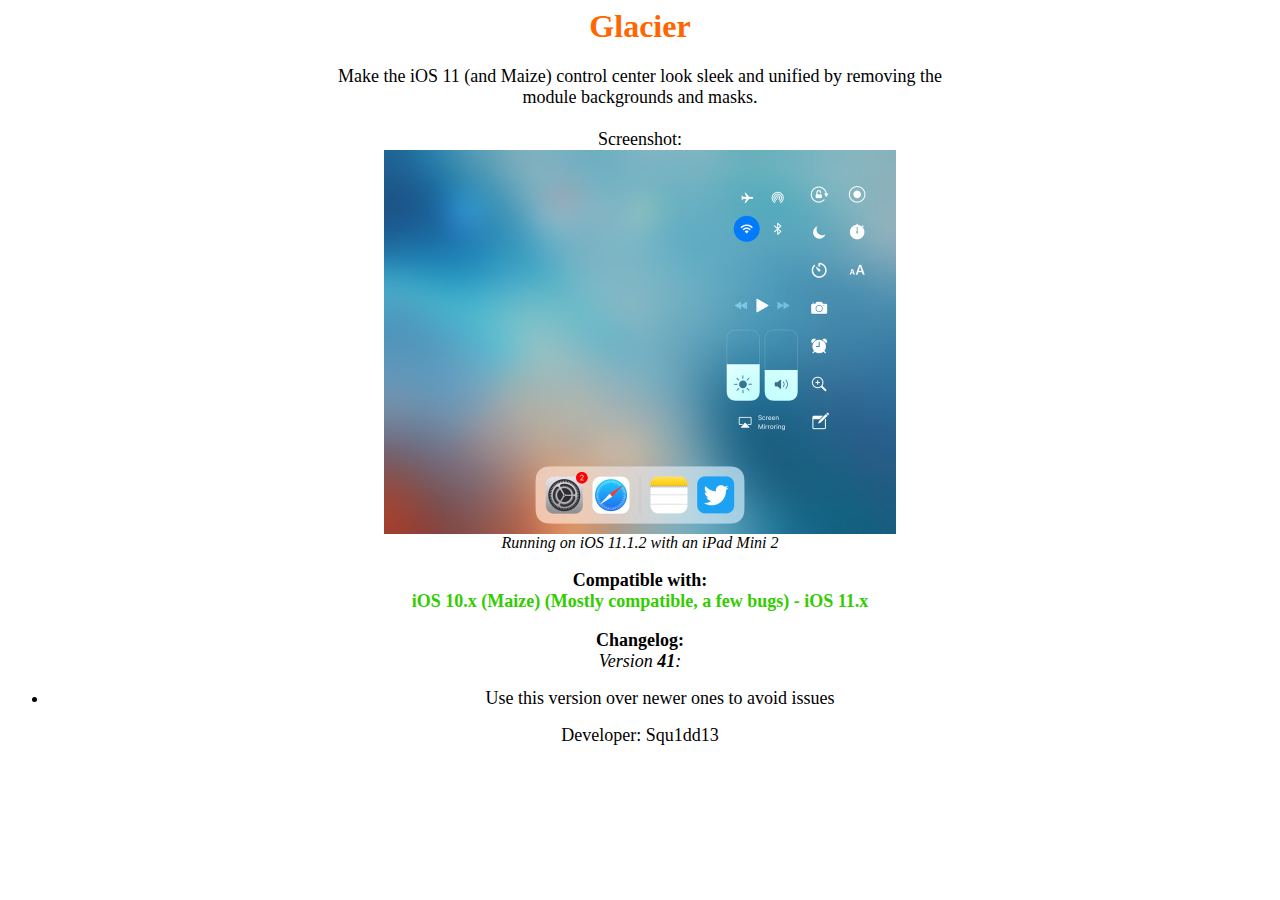
==== tweaks/glacier.html @ 0447a714 "Update repo content" ====
<!DOCTYPE html PUBLIC "-//W3C//DTD HTML 4.01 Transitional//EN">
<html>
  <head>
    <meta http-equiv="content-type" content="text/html; charset=UTF-8">
    <title>tweak</title>
  </head>
  <body>
    <div align="center">
      <h1><font color="#ff6600"><font face="SFNS Display">Glacier</font></font><br>
      </h1>
      <font size="-2"><font size="+1"><font face="SFNS Text"><font
              face="SFNS Display">Make the iOS 11 (and Maize) control
              center look sleek and unified by removing the<br>
              module backgrounds and masks.<br>
              <br>
            </font></font></font></font> <font size="-2"><font
          size="+1"><font face="SFNS Text"><font face="SFNS Display">Screenshot:</font></font></font></font><br>
      <font size="-2"><font size="+1"><font face="SFNS Text"><b><img
                src="imgs/DbpHKlPWsAA1__M.jpg" alt="Unable to load
                screenshot" width="512" height="384"></b></font></font></font><br>
      <font face="SFNS Display"><i>Running on iOS 11.1.2 with an iPad
          Mini 2</i></font><br>
      <br>
      <font size="-2"><font size="+1"><font face="SFNS Text"><b>Compatible

              with:</b></font></font></font><br>
      <font size="-2"><font size="+1"><font face="SFNS Text"><b><font
                color="#33cc00">iOS 10.x (Maize) (Mostly compatible, a
                few bugs) - iOS 11.x<br>
              </font></b></font></font></font> <br>
      <font size="-2"><font size="+1"><font face="SFNS Text"><b>Changelog:</b></font></font></font><br>
      <font size="-2"><font size="+1"><font face="SFNS Text"><i>Version
              <b>41</b>:</i></font></font></font><br>
      <ul>
        <li><font size="+1"><font face="SFNS Text">Use this version over
              newer ones to avoid issues<br>
            </font></font></li>
      </ul>
    </div>
    <p align="center"><font size="+1"><font face="SFNS Text">Developer:
          Squ1dd13</font></font><br>
    </p>
  </body>
</html>
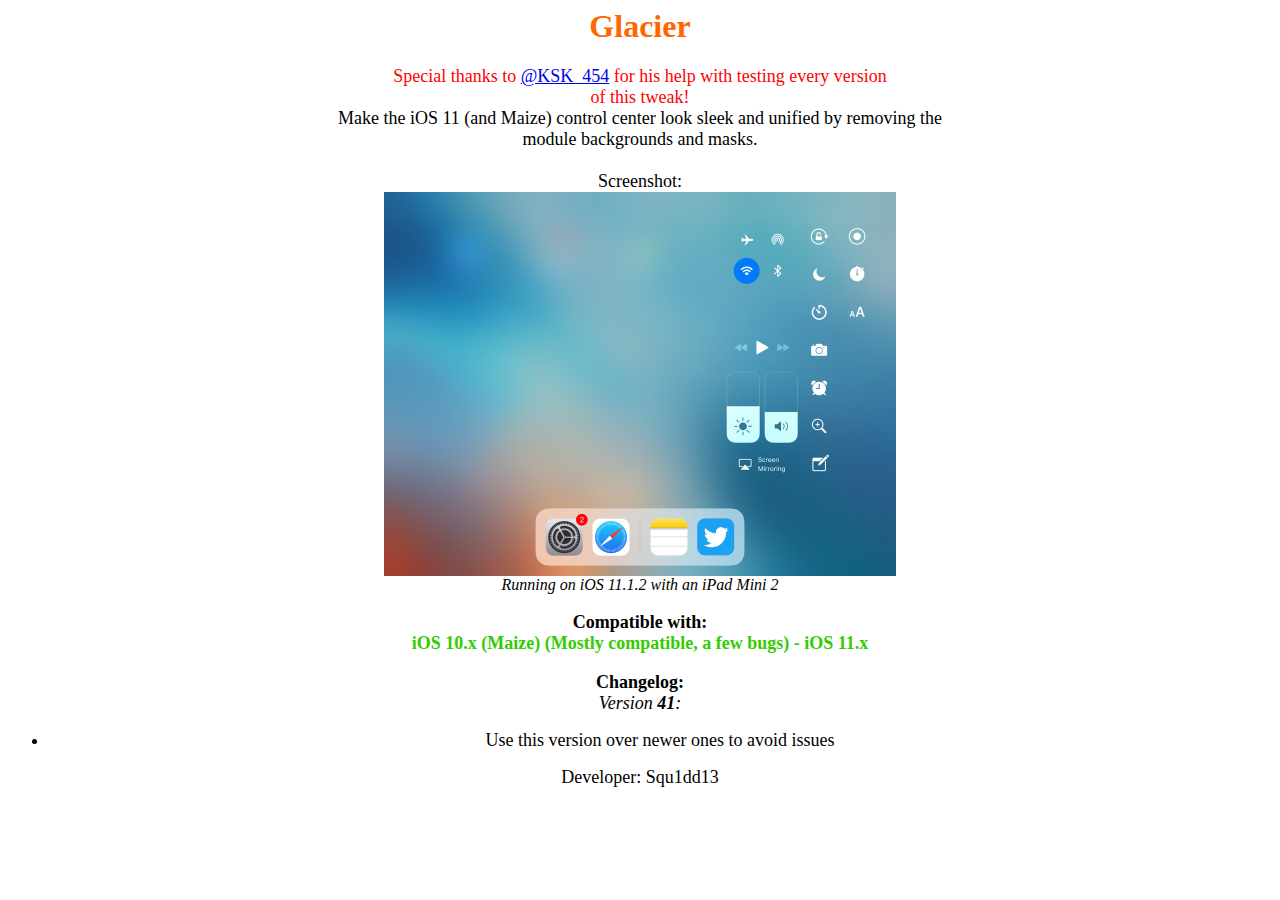
==== commit 16382175: "Update repo content" ====
--- a/tweaks/glacier.html
+++ b/tweaks/glacier.html
@@ -6,11 +6,16 @@
   </head>
   <body>
     <div align="center">
-      <h1><font color="#ff6600"><font face="SFNS Display">Glacier</font></font><br>
-      </h1>
-      <font size="-2"><font size="+1"><font face="SFNS Text"><font
-              face="SFNS Display">Make the iOS 11 (and Maize) control
-              center look sleek and unified by removing the<br>
+      <h1><font color="#ff6600"><font face="SFNS Display">Glacier</font></font></h1>
+      <font face="SFNS Text"><font size="+3"><font size="+1"><font
+              color="#ff0000">Special thanks to <font color="#33ff33"><a
+                  href="https://twitter.com/ksk_454">@KSK_454</a></font>
+              for his help with testing every version<br>
+              of this tweak!<br>
+            </font></font></font></font><font size="-2"><font size="+1"><font
+            face="SFNS Text"><font face="SFNS Display">Make the iOS 11
+              (and Maize) control center look sleek and unified by
+              removing the<br>
               module backgrounds and masks.<br>
               <br>
             </font></font></font></font> <font size="-2"><font
@@ -22,6 +27,7 @@
           Mini 2</i></font><br>
       <br>
       <font size="-2"><font size="+1"><font face="SFNS Text"><b>Compatible
+
 
               with:</b></font></font></font><br>
       <font size="-2"><font size="+1"><font face="SFNS Text"><b><font
